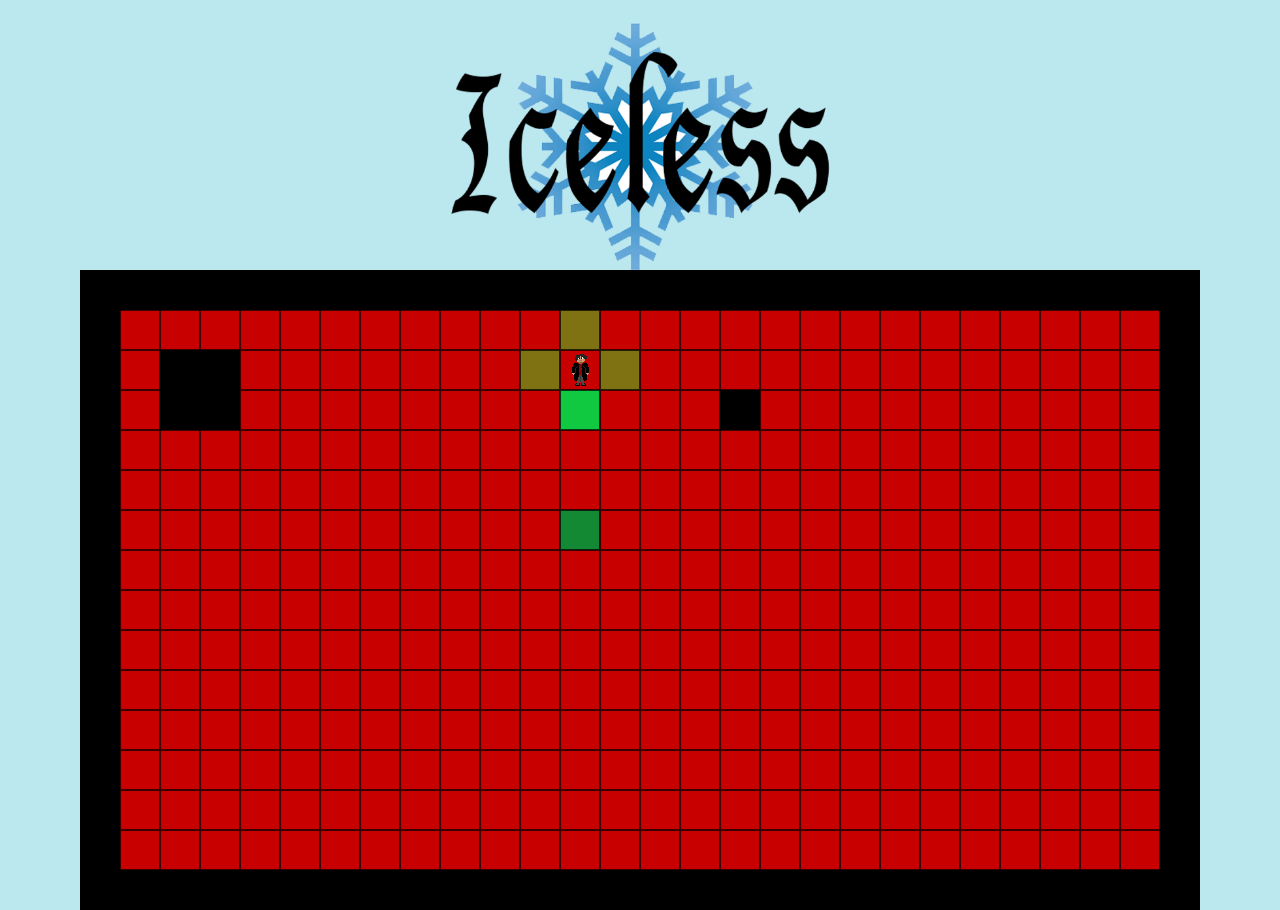
==== play.html @ 2448fde0 "Stable V.11" ====
<!DOCTYPE>
<html> 
    <head>
        <script src="JS/script.js"></script>
        <link href="CSS/main.css" rel="stylesheet" type="text/css">
    </head>
    <body onload="start()" onkeydown="keyDown(event)" onkeyup="keyUp(event)">
        <div class="wrapper">
            
            <div id="frontside1">

                <img class="logo" src="img/Logo.png">

            </div>
            
            <div id="gamebox">
                
                <center>
            <canvas id="myCanvas" width="1120px" height= "640px"></canvas>
                </center>

            </div>
            
            <div id="nextLevel">

                <p onclick="levelUPD()">Next Level</p>
                <br>
                <p><a href="index.html">Main Meny</a></p>

            </div> 
                
            <img src="img/C2%2040x40.png" id="player">
            <img src="img/grid.png" id="wall">

        </div>
    </body>


</html>
---- CSS/main.css ----
* {
  
  padding: 0px;
  margin: 0px;
 
  text-decoration: none;
    
  
}

body{
    
    background: #bbe7ef;

    /*---background: url(IB1.png) no-repeat center center fixed;---*/
    background-size: cover;   

}

.wrapper{
    
    width: 90%;
    height: auto;
    
    
    margin-left: auto;
    margin-right: auto;
    
    background: #bbe7ef;
    
}

/*--- Website Front ---*/

#frontside1{
    
    width: 60%;
    height: 30%;
    
    margin-left: auto;
    margin-right: auto;
    
    background: #bbe7ef;
    
}

.logo{
    
    display: block;
    
    width: auto;
    height: 300px;
    
    margin-left: auto;
    margin-right: auto;
    
}

#frontside2{
    
    width: 80%;
    height: 65%;
    
    margin-left: auto;
    margin-right: auto;
    
    background: #bbe7ef;
    
}

#middle{
    
    width: 98%;
    height: 38%;
    
    margin-left: auto;
    margin-right: auto;
    
    background: #bbe7ef;

}

.Play{

    display: block;
    
    margin-left: auto;
    margin-right: auto;
    
    
}

.Left{

    display: block;
    
    margin-right: auto;
    float: left;
    
}

.Right{

    display: block;
    
    margin-left: auto;
    float: right;
   
}
/*--- Website Game ---*/

#gamebox{
    
    display: block;
    
    width: 100%;
    height: auto;
    
    background: #bbe7ef;
    
    
}

/*--- Game ---*/
#player {
    
    display: none;
    
}

#wall {
    
    display: none;
}

/*--#meny{
    
    width: 800px;
    height: 300px;
     
    margin-left: auto;
    margin-right: auto;
    
    background: red;
    
    
}--*/

#myCanvas{
    
}

#nextLevel{
    
    display: none;
    
    width: 800px;
    height: 300px;
    
    margin-left: auto;
    margin-right: auto;
    
    background: blue;   
    
}


p{
    
    font-size: 30px;
    
    
}
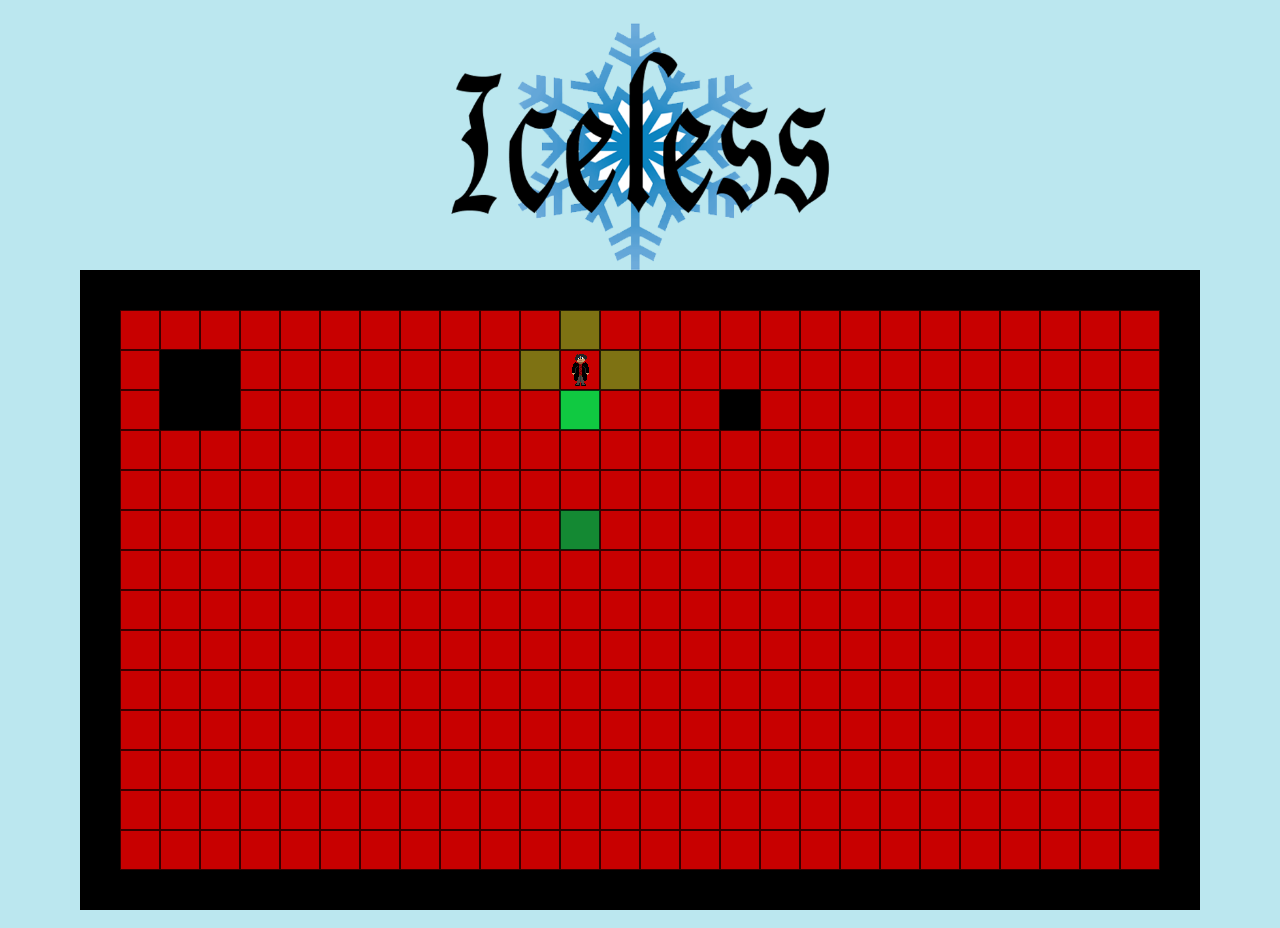
==== commit 9a597731: "Stable V.14" ====
--- a/play.html
+++ b/play.html
@@ -21,11 +21,19 @@
 
             </div>
             
+            <div id="YouWon">
+                
+                <img class="LC" src="img/LC.png">
+                
+            </div>
+            
+            <br>
             <div id="nextLevel">
 
-                <p onclick="levelUPD()">Next Level</p>
-                <br>
-                <p><a href="index.html">Main Meny</a></p>
+                <a href="index.html"><img class="Left" src="img/Play_Button.png"></a>
+                <img onclick="levelUPD()" class="Right" src="img/Test.png">
+                
+                
 
             </div> 
                 
--- a/CSS/main.css
+++ b/CSS/main.css
@@ -84,8 +84,17 @@
 
     display: block;
     
-    margin-left: auto;
-    margin-right: auto;
+    transform: scale(1.0);
+    margin-left: auto;
+    margin-right: auto;
+    transition: 500ms;
+    
+    
+}
+
+.play:hover, .Left:hover, .Right:hover{
+    
+    transform: scale(1.1);
     
     
 }
@@ -94,8 +103,10 @@
 
     display: block;
     
+    transform: scale(1.0);
     margin-right: auto;
     float: left;
+    transition: 500ms;
     
 }
 
@@ -103,10 +114,27 @@
 
     display: block;
     
+    transform: scale(1.0);
     margin-left: auto;
     float: right;
+    transition: 500ms;
    
 }
+
+/*--- How to play ---*/
+
+.box{
+    
+    width: 160px;
+    height: 160px;
+    
+    background: red;
+    
+    
+}
+
+/*--- About ---*/
+
 /*--- Website Game ---*/
 
 #gamebox{
@@ -121,7 +149,6 @@
     
 }
 
-/*--- Game ---*/
 #player {
     
     display: none;
@@ -133,20 +160,29 @@
     display: none;
 }
 
-/*--#meny{
-    
-    width: 800px;
-    height: 300px;
-     
-    margin-left: auto;
-    margin-right: auto;
+#myCanvas{
+    
+}
+
+#YouWon{
+    
+    display: none;
+    
+    width: 50%;
+    height: 20%;
+    
+    margin-left: auto;
+    margin-right: auto; 
     
     background: red;
     
-    
-}--*/
-
-#myCanvas{
+}
+
+.LC{
+    
+    width: 100%;
+    height: 100%;
+    
     
 }
 
@@ -154,13 +190,11 @@
     
     display: none;
     
-    width: 800px;
-    height: 300px;
-    
-    margin-left: auto;
-    margin-right: auto;
-    
-    background: blue;   
+    width: 80%;
+    height: 30%;
+    
+    margin-left: auto;
+    margin-right: auto; 
     
 }
 
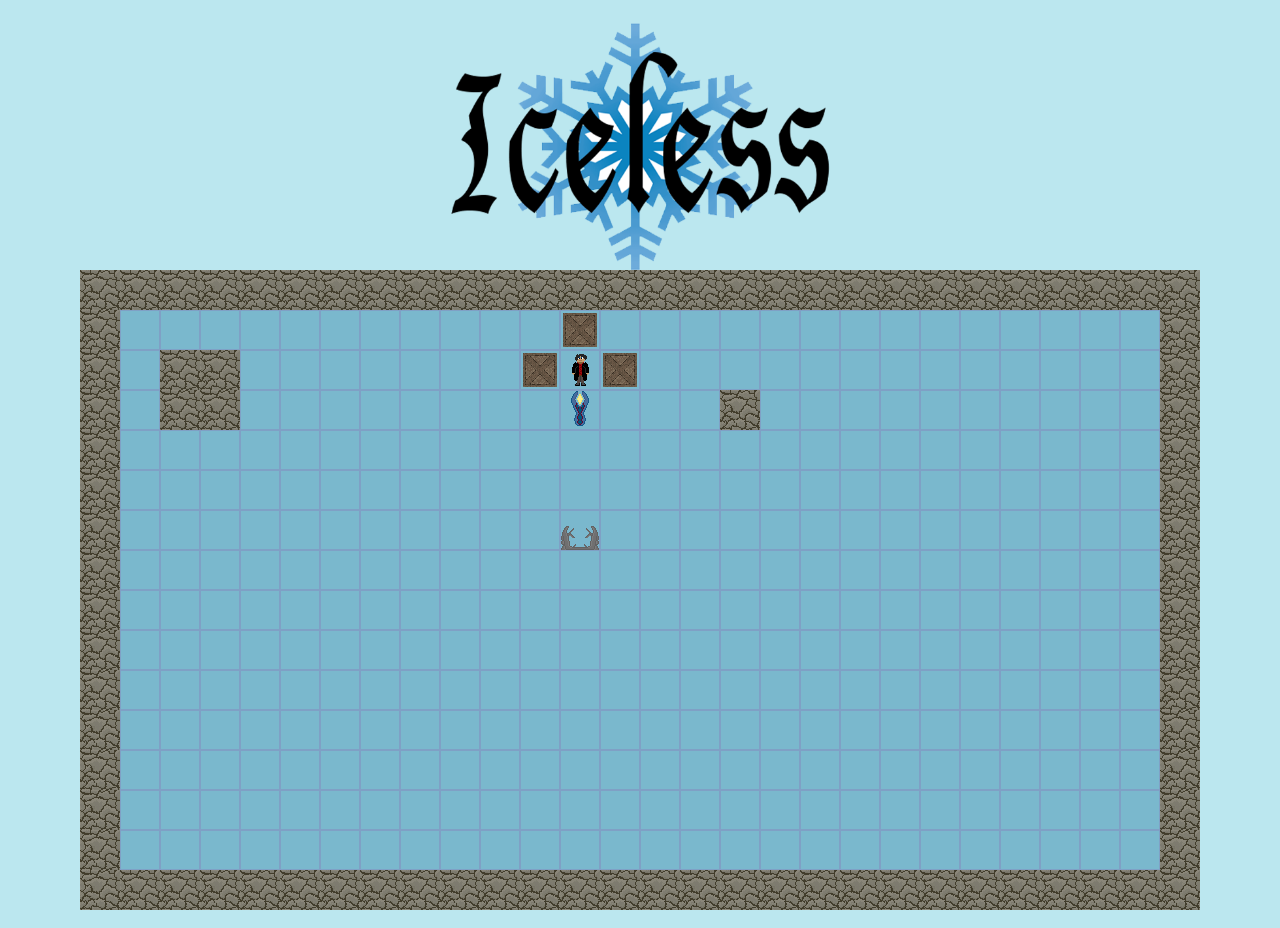
==== commit d0cd6b3a: "Stable V.15" ====
--- a/play.html
+++ b/play.html
@@ -1,7 +1,11 @@
 <!DOCTYPE>
 <html> 
     <head>
+        
+        <script src="JS/howler.min.js"></script>
         <script src="JS/script.js"></script>
+        
+        
         <link href="CSS/main.css" rel="stylesheet" type="text/css">
     </head>
     <body onload="start()" onkeydown="keyDown(event)" onkeyup="keyUp(event)">
@@ -38,8 +42,12 @@
             </div> 
                 
             <img src="img/C2%2040x40.png" id="player">
-            <img src="img/grid.png" id="wall">
-
+            <img src="img/Ice2.png" id="floor">
+            <img src="img/Wall.png" id="wall"> 
+            <img src="img/Block.png" id="block">
+            <img src="img/Box.png" id="box">
+            <img src="img/Winnig.png" id="win">
+            
         </div>
     </body>
 
--- a/CSS/main.css
+++ b/CSS/main.css
@@ -160,6 +160,29 @@
     display: none;
 }
 
+#floor {
+    
+    display: none;
+}
+
+#block {
+    
+    display: none;
+    
+}
+
+#box {
+    
+    display: none;
+    
+}
+
+#win {
+    
+    display: none;
+    
+}
+
 #myCanvas{
     
 }
